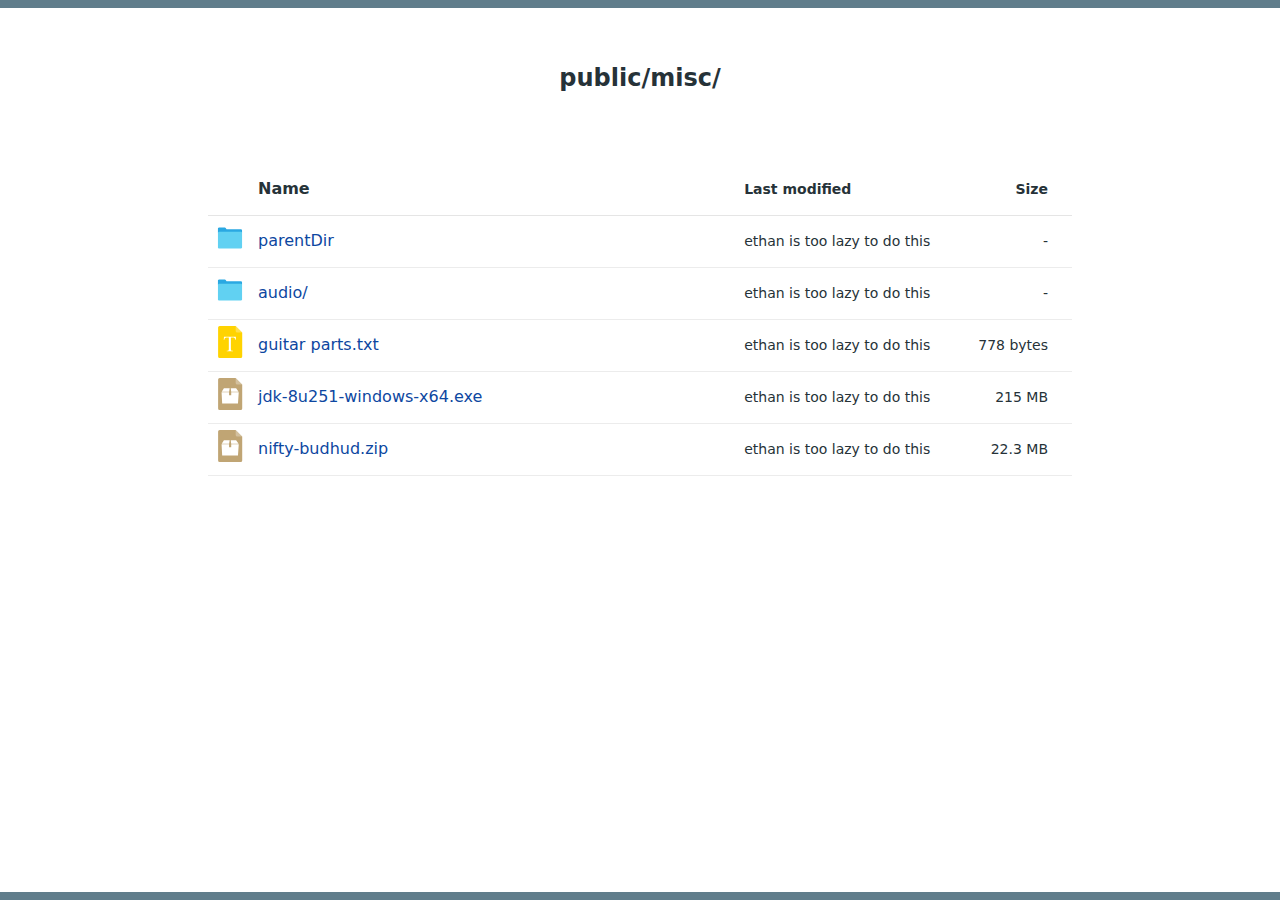
==== public/Misc/index.html @ 557832db "import from aws" ====
<!DOCTYPE html>
<html class="no-js" lang="">
<head>
	<meta charset="utf-8">
	<meta http-equiv="x-ua-compatible" content="ie=edge">
	<title>datakeeper</title>
	<meta name="description" content="">
	<meta name="viewport" content="width=device-width, initial-scale=1">

	<link rel="stylesheet" href="/table.css">
	<script src="js/modernizr-2.8.3.min.js"></script>
</head>
<body>
	<main>
		<center><h2>public/misc/</h2></center>
		<br>
		<br>
		<table id="indexlist">
			<tr class="indexhead"><th class="indexcolicon"><img src="/icons/blank.svg" alt="[ICO]"></th>
				<th class="indexcolname">Name</th>
				<th class="indexcollastmod">Last modified</th>
				<th class="indexcolsize">Size</th>
			</tr>
			<tr class="odd-dir">
				<td class="indexcolicon"><a href="../index.html"><img src="/icons/folder.svg" alt="[DIR]"></a></td>
				<td class="indexcolname"><a href="../index.html">parentDir</a></td>
				<td class="indexcollastmod">ethan is too lazy to do this</td><td class="indexcolsize">  - </td>
			</tr>
			<tr class="even-dir">
				<td class="indexcolicon"><a href="Audio/index.html"><img src="/icons/folder.svg" alt="[DIR]"></a></td>
				<td class="indexcolname"><a href="Audio/index.html">audio/</a></td>
				<td class="indexcollastmod">ethan is too lazy to do this</td><td class="indexcolsize">  - </td>
			</tr>
			<tr class="odd-dir">
				<td class="indexcolicon"><a href="Guitar Parts.txt"><img src="/icons/text.svg" alt="[DIR]"></a></td>
				<td class="indexcolname"><a href="Guitar Parts.txt">guitar parts.txt</a></td>
				<td class="indexcollastmod">ethan is too lazy to do this</td><td class="indexcolsize">778 bytes</td>
			</tr>
			<tr class="odd-dir">
				<td class="indexcolicon"><a href="jdk-8u251-windows-x64.exe"><img src="/icons/package.svg" alt="[DIR]"></a></td>
				<td class="indexcolname"><a href="jdk-8u251-windows-x64.exe">jdk-8u251-windows-x64.exe</a></td>
				<td class="indexcollastmod">ethan is too lazy to do this</td><td class="indexcolsize">215 MB</td>
			</tr>
			<tr class="even-dir">
				<td class="indexcolicon"><a href="nifty-budhud.zip"><img src="/icons/package.svg" alt="[DIR]"></a></td>
				<td class="indexcolname"><a href="nifty-budhud.zip">nifty-budhud.zip</a></td>
				<td class="indexcollastmod">ethan is too lazy to do this</td><td class="indexcolsize">22.3 MB</td>
			</tr>
		</table>
	</main>
</body>
</html>
---- table.css ----
@import 'style.css';

table {
  text-align: left;
  white-space: nowrap;
  width: 100%;
  border-collapse: collapse;
}

table tr {
  padding: 0 0.25rem;
  border-bottom: 1px solid rgba(0,0,0,0.075);
}

table tr:hover {
  background-color: #eceff1;
}

table tr.indexhead {
  border-bottom-color: rgba(0,0,0,0.1);
}

table tr .indexcolname {
  width: 100%;
}

table tr.indexhead,
table tr.indexhead:hover {
  background-color: transparent;
}

table tr.indexhead a {
  font-weight: normal;
  font-size: 0.875rem;
  color: #455a64;
}

table tr .indexcolname a,
table tr .indexcollastmod a,
table tr .indexcolsize a {
  border-bottom: 1px solid transparent;
}

table tr .indexcolname a:hover,
table tr .indexcollastmod a:hover,
table tr .indexcolsize a:hover {
  border-bottom: 1px solid currentColor;
}

table tr.even-parentdir a {
  font-weight: 500;
}

table tr .indexcollastmod,
table tr .indexcolsize {
  padding: 0.5rem 1.5rem;
  font-size: 0.875rem;
}

table th,
table td {
  padding: 0.375rem;
}

table tr .indexcolsize {
  text-align: right;
}

table tr .indexcolicon a {
  border: none;
}

table tr .indexcolicon img {
  width: 2rem;
}
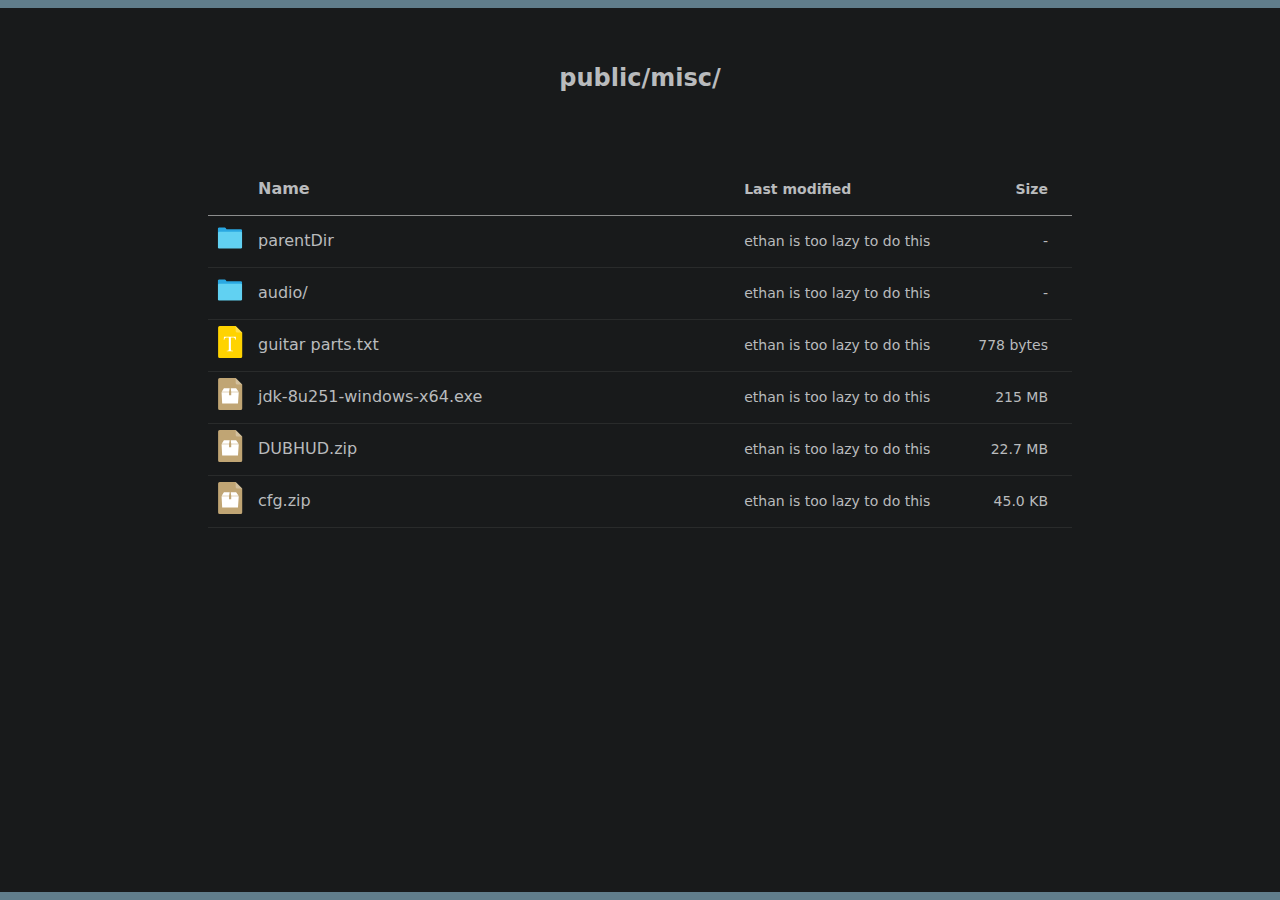
==== commit 44922edb: "updated hud and added cfg" ====
--- a/public/Misc/index.html
+++ b/public/Misc/index.html
@@ -42,9 +42,14 @@
 				<td class="indexcollastmod">ethan is too lazy to do this</td><td class="indexcolsize">215 MB</td>
 			</tr>
 			<tr class="even-dir">
-				<td class="indexcolicon"><a href="nifty-budhud.zip"><img src="/icons/package.svg" alt="[DIR]"></a></td>
-				<td class="indexcolname"><a href="nifty-budhud.zip">nifty-budhud.zip</a></td>
-				<td class="indexcollastmod">ethan is too lazy to do this</td><td class="indexcolsize">22.3 MB</td>
+				<td class="indexcolicon"><a href="DUBHUD.zip"><img src="/icons/package.svg" alt="[DIR]"></a></td>
+				<td class="indexcolname"><a href="DUBHUD.zip">DUBHUD.zip</a></td>
+				<td class="indexcollastmod">ethan is too lazy to do this</td><td class="indexcolsize">22.7 MB</td>
+			</tr>
+			<tr class="odd-dir">
+				<td class="indexcolicon"><a href="cfg.zip"><img src="/icons/package.svg" alt="[DIR]"></a></td>
+				<td class="indexcolname"><a href="cfg.zip">cfg.zip</a></td>
+				<td class="indexcollastmod">ethan is too lazy to do this</td><td class="indexcolsize">45.0 KB</td>
 			</tr>
 		</table>
 	</main>
--- a/table.css
+++ b/table.css
@@ -9,15 +9,15 @@
 
 table tr {
   padding: 0 0.25rem;
-  border-bottom: 1px solid rgba(0,0,0,0.075);
+  border-bottom: 1px solid rgba(255,255,255,0.075);
 }
 
 table tr:hover {
-  background-color: #eceff1;
+  background-color: #797a7a;
 }
 
 table tr.indexhead {
-  border-bottom-color: rgba(0,0,0,0.1);
+  border-bottom-color: rgba(255,255,255,0.5);
 }
 
 table tr .indexcolname {
